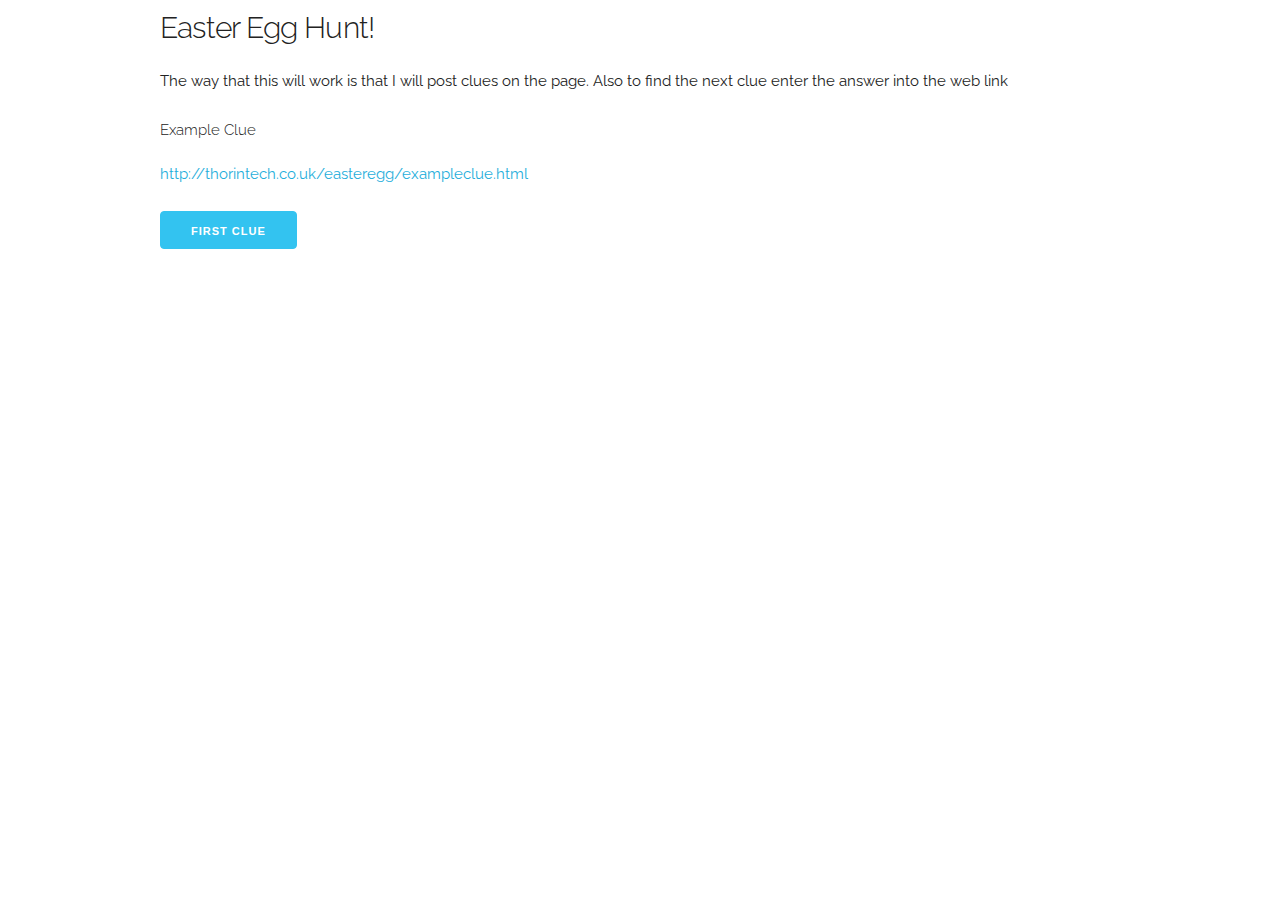
==== easteregg/index.html @ fb14bc63 "begin of eastereggs" ====
<!DOCTYPE html>
<html lang="en">
<head>

  <!-- Basic Page Needs
  –––––––––––––––––––––––––––––––––––––––––––––––––– -->
  <meta charset="utf-8">
  <title>Eladkay</title>
  <meta name="description" content="">
  <meta name="author" content="">

  <!-- Mobile Specific Metas
  –––––––––––––––––––––––––––––––––––––––––––––––––– -->
  <meta name="viewport" content="width=device-width, initial-scale=1">

  <!-- FONT
  –––––––––––––––––––––––––––––––––––––––––––––––––– -->
  <link href="//fonts.googleapis.com/css?family=Raleway:400,300,600" rel="stylesheet" type="text/css">

  <!-- CSS
  –––––––––––––––––––––––––––––––––––––––––––––––––– -->
  <link rel="stylesheet" href="/css/skeleton.css">
  <link rel="stylesheet" href="/css/skeleton.css">

  <!-- Favicon
  –––––––––––––––––––––––––––––––––––––––––––––––––– -->

</head>
<body>

  <!-- Primary Page Layout
  –––––––––––––––––––––––––––––––––––––––––––––––––– -->
  <div class="container">
    <h4>Easter Egg Hunt!</h4>
	  <p>The way that this will work is that I will post clues on the page. Also to find the next clue enter the answer into the web link</p>
	  <h6>Example Clue</h6>
	  <a>http://thorintech.co.uk/easteregg/exampleclue.html</a>
	  <p></p>
	  <a href="firstclue.html"><button class="button-primary">First Clue</button></a>
  </div>

<!-- End Document
  –––––––––––––––––––––––––––––––––––––––––––––––––– -->
</body>
</html>
---- css/skeleton.css ----
/*
* Skeleton V2.0.4
* Copyright 2014, Dave Gamache
* www.getskeleton.com
* Free to use under the MIT license.
* http://www.opensource.org/licenses/mit-license.php
* 12/29/2014
*/


/* Table of contents
––––––––––––––––––––––––––––––––––––––––––––––––––
- Grid
- Base Styles
- Typography
- Links
- Buttons
- Forms
- Lists
- Code
- Tables
- Spacing
- Utilities
- Clearing
- Media Queries
*/


/* Grid
–––––––––––––––––––––––––––––––––––––––––––––––––– */
.container {
  position: relative;
  width: 100%;
  max-width: 960px;
  margin: 0 auto;
  padding: 0 20px;
  box-sizing: border-box; }
.column,
.columns {
  width: 100%;
  float: left;
  box-sizing: border-box; }

/* For devices larger than 400px */
@media (min-width: 400px) {
  .container {
    width: 85%;
    padding: 0; }
}

/* For devices larger than 550px */
@media (min-width: 550px) {
  .container {
    width: 80%; }
  .column,
  .columns {
    margin-left: 4%; }
  .column:first-child,
  .columns:first-child {
    margin-left: 0; }

  .one.column,
  .one.columns                    { width: 4.66666666667%; }
  .two.columns                    { width: 13.3333333333%; }
  .three.columns                  { width: 22%;            }
  .four.columns                   { width: 30.6666666667%; }
  .five.columns                   { width: 39.3333333333%; }
  .six.columns                    { width: 48%;            }
  .seven.columns                  { width: 56.6666666667%; }
  .eight.columns                  { width: 65.3333333333%; }
  .nine.columns                   { width: 74.0%;          }
  .ten.columns                    { width: 82.6666666667%; }
  .eleven.columns                 { width: 91.3333333333%; }
  .twelve.columns                 { width: 100%; margin-left: 0; }

  .one-third.column               { width: 30.6666666667%; }
  .two-thirds.column              { width: 65.3333333333%; }

  .one-half.column                { width: 48%; }

  /* Offsets */
  .offset-by-one.column,
  .offset-by-one.columns          { margin-left: 8.66666666667%; }
  .offset-by-two.column,
  .offset-by-two.columns          { margin-left: 17.3333333333%; }
  .offset-by-three.column,
  .offset-by-three.columns        { margin-left: 26%;            }
  .offset-by-four.column,
  .offset-by-four.columns         { margin-left: 34.6666666667%; }
  .offset-by-five.column,
  .offset-by-five.columns         { margin-left: 43.3333333333%; }
  .offset-by-six.column,
  .offset-by-six.columns          { margin-left: 52%;            }
  .offset-by-seven.column,
  .offset-by-seven.columns        { margin-left: 60.6666666667%; }
  .offset-by-eight.column,
  .offset-by-eight.columns        { margin-left: 69.3333333333%; }
  .offset-by-nine.column,
  .offset-by-nine.columns         { margin-left: 78.0%;          }
  .offset-by-ten.column,
  .offset-by-ten.columns          { margin-left: 86.6666666667%; }
  .offset-by-eleven.column,
  .offset-by-eleven.columns       { margin-left: 95.3333333333%; }

  .offset-by-one-third.column,
  .offset-by-one-third.columns    { margin-left: 34.6666666667%; }
  .offset-by-two-thirds.column,
  .offset-by-two-thirds.columns   { margin-left: 69.3333333333%; }

  .offset-by-one-half.column,
  .offset-by-one-half.columns     { margin-left: 52%; }

}


/* Base Styles
–––––––––––––––––––––––––––––––––––––––––––––––––– */
/* NOTE
html is set to 62.5% so that all the REM measurements throughout Skeleton
are based on 10px sizing. So basically 1.5rem = 15px :) */
html {
  font-size: 62.5%; }
body {
  font-size: 1.5em; /* currently ems cause chrome bug misinterpreting rems on body element */
  line-height: 1.6;
  font-weight: 400;
  font-family: "Raleway", "HelveticaNeue", "Helvetica Neue", Helvetica, Arial, sans-serif;
  color: #222; }


/* Typography
–––––––––––––––––––––––––––––––––––––––––––––––––– */
h1, h2, h3, h4, h5, h6 {
  margin-top: 0;
  margin-bottom: 2rem;
  font-weight: 300; }
h1 { font-size: 4.0rem; line-height: 1.2;  letter-spacing: -.1rem;}
h2 { font-size: 3.6rem; line-height: 1.25; letter-spacing: -.1rem; }
h3 { font-size: 3.0rem; line-height: 1.3;  letter-spacing: -.1rem; }
h4 { font-size: 2.4rem; line-height: 1.35; letter-spacing: -.08rem; }
h5 { font-size: 1.8rem; line-height: 1.5;  letter-spacing: -.05rem; }
h6 { font-size: 1.5rem; line-height: 1.6;  letter-spacing: 0; }

/* Larger than phablet */
@media (min-width: 550px) {
  h1 { font-size: 5.0rem; }
  h2 { font-size: 4.2rem; }
  h3 { font-size: 3.6rem; }
  h4 { font-size: 3.0rem; }
  h5 { font-size: 2.4rem; }
  h6 { font-size: 1.5rem; }
}

p {
  margin-top: 0; }


/* Links
–––––––––––––––––––––––––––––––––––––––––––––––––– */
a {
  color: #1EAEDB; }
a:hover {
  color: #0FA0CE; }


/* Buttons
–––––––––––––––––––––––––––––––––––––––––––––––––– */
.button,
button,
input[type="submit"],
input[type="reset"],
input[type="button"] {
  display: inline-block;
  height: 38px;
  padding: 0 30px;
  color: #555;
  text-align: center;
  font-size: 11px;
  font-weight: 600;
  line-height: 38px;
  letter-spacing: .1rem;
  text-transform: uppercase;
  text-decoration: none;
  white-space: nowrap;
  background-color: transparent;
  border-radius: 4px;
  border: 1px solid #bbb;
  cursor: pointer;
  box-sizing: border-box; }
.button:hover,
button:hover,
input[type="submit"]:hover,
input[type="reset"]:hover,
input[type="button"]:hover,
.button:focus,
button:focus,
input[type="submit"]:focus,
input[type="reset"]:focus,
input[type="button"]:focus {
  color: #333;
  border-color: #888;
  outline: 0; }
.button.button-primary,
button.button-primary,
input[type="submit"].button-primary,
input[type="reset"].button-primary,
input[type="button"].button-primary {
  color: #FFF;
  background-color: #33C3F0;
  border-color: #33C3F0; }
.button.button-primary:hover,
button.button-primary:hover,
input[type="submit"].button-primary:hover,
input[type="reset"].button-primary:hover,
input[type="button"].button-primary:hover,
.button.button-primary:focus,
button.button-primary:focus,
input[type="submit"].button-primary:focus,
input[type="reset"].button-primary:focus,
input[type="button"].button-primary:focus {
  color: #FFF;
  background-color: #1EAEDB;
  border-color: #1EAEDB; }


/* Forms
–––––––––––––––––––––––––––––––––––––––––––––––––– */
input[type="email"],
input[type="number"],
input[type="search"],
input[type="text"],
input[type="tel"],
input[type="url"],
input[type="password"],
textarea,
select {
  height: 38px;
  padding: 6px 10px; /* The 6px vertically centers text on FF, ignored by Webkit */
  background-color: #fff;
  border: 1px solid #D1D1D1;
  border-radius: 4px;
  box-shadow: none;
  box-sizing: border-box; }
/* Removes awkward default styles on some inputs for iOS */
input[type="email"],
input[type="number"],
input[type="search"],
input[type="text"],
input[type="tel"],
input[type="url"],
input[type="password"],
textarea {
  -webkit-appearance: none;
     -moz-appearance: none;
          appearance: none; }
textarea {
  min-height: 65px;
  padding-top: 6px;
  padding-bottom: 6px; }
input[type="email"]:focus,
input[type="number"]:focus,
input[type="search"]:focus,
input[type="text"]:focus,
input[type="tel"]:focus,
input[type="url"]:focus,
input[type="password"]:focus,
textarea:focus,
select:focus {
  border: 1px solid #33C3F0;
  outline: 0; }
label,
legend {
  display: block;
  margin-bottom: .5rem;
  font-weight: 600; }
fieldset {
  padding: 0;
  border-width: 0; }
input[type="checkbox"],
input[type="radio"] {
  display: inline; }
label > .label-body {
  display: inline-block;
  margin-left: .5rem;
  font-weight: normal; }


/* Lists
–––––––––––––––––––––––––––––––––––––––––––––––––– */
ul {
  list-style: circle inside; }
ol {
  list-style: decimal inside; }
ol, ul {
  padding-left: 0;
  margin-top: 0; }
ul ul,
ul ol,
ol ol,
ol ul {
  margin: 1.5rem 0 1.5rem 3rem;
  font-size: 90%; }
li {
  margin-bottom: 1rem; }


/* Code
–––––––––––––––––––––––––––––––––––––––––––––––––– */
code {
  padding: .2rem .5rem;
  margin: 0 .2rem;
  font-size: 90%;
  white-space: nowrap;
  background: #F1F1F1;
  border: 1px solid #E1E1E1;
  border-radius: 4px; }
pre > code {
  display: block;
  padding: 1rem 1.5rem;
  white-space: pre; }


/* Tables
–––––––––––––––––––––––––––––––––––––––––––––––––– */
th,
td {
  padding: 12px 15px;
  text-align: left;
  border-bottom: 1px solid #E1E1E1; }
th:first-child,
td:first-child {
  padding-left: 0; }
th:last-child,
td:last-child {
  padding-right: 0; }


/* Spacing
–––––––––––––––––––––––––––––––––––––––––––––––––– */
button,
.button {
  margin-bottom: 1rem; }
input,
textarea,
select,
fieldset {
  margin-bottom: 1.5rem; }
pre,
blockquote,
dl,
figure,
table,
p,
ul,
ol,
form {
  margin-bottom: 2.5rem; }


/* Utilities
–––––––––––––––––––––––––––––––––––––––––––––––––– */
.u-full-width {
  width: 100%;
  box-sizing: border-box; }
.u-max-full-width {
  max-width: 100%;
  box-sizing: border-box; }
.u-pull-right {
  float: right; }
.u-pull-left {
  float: left; }


/* Misc
–––––––––––––––––––––––––––––––––––––––––––––––––– */
hr {
  margin-top: 3rem;
  margin-bottom: 3.5rem;
  border-width: 0;
  border-top: 1px solid #E1E1E1; }


/* Clearing
–––––––––––––––––––––––––––––––––––––––––––––––––– */

/* Self Clearing Goodness */
.container:after,
.row:after,
.u-cf {
  content: "";
  display: table;
  clear: both; }


/* Media Queries
–––––––––––––––––––––––––––––––––––––––––––––––––– */
/*
Note: The best way to structure the use of media queries is to create the queries
near the relevant code. For example, if you wanted to change the styles for buttons
on small devices, paste the mobile query code up in the buttons section and style it
there.
*/


/* Larger than mobile */
@media (min-width: 400px) {}

/* Larger than phablet (also point when grid becomes active) */
@media (min-width: 550px) {}

/* Larger than tablet */
@media (min-width: 750px) {}

/* Larger than desktop */
@media (min-width: 1000px) {}

/* Larger than Desktop HD */
@media (min-width: 1200px) {}
---- css/skeleton.css ----
/*
* Skeleton V2.0.4
* Copyright 2014, Dave Gamache
* www.getskeleton.com
* Free to use under the MIT license.
* http://www.opensource.org/licenses/mit-license.php
* 12/29/2014
*/


/* Table of contents
––––––––––––––––––––––––––––––––––––––––––––––––––
- Grid
- Base Styles
- Typography
- Links
- Buttons
- Forms
- Lists
- Code
- Tables
- Spacing
- Utilities
- Clearing
- Media Queries
*/


/* Grid
–––––––––––––––––––––––––––––––––––––––––––––––––– */
.container {
  position: relative;
  width: 100%;
  max-width: 960px;
  margin: 0 auto;
  padding: 0 20px;
  box-sizing: border-box; }
.column,
.columns {
  width: 100%;
  float: left;
  box-sizing: border-box; }

/* For devices larger than 400px */
@media (min-width: 400px) {
  .container {
    width: 85%;
    padding: 0; }
}

/* For devices larger than 550px */
@media (min-width: 550px) {
  .container {
    width: 80%; }
  .column,
  .columns {
    margin-left: 4%; }
  .column:first-child,
  .columns:first-child {
    margin-left: 0; }

  .one.column,
  .one.columns                    { width: 4.66666666667%; }
  .two.columns                    { width: 13.3333333333%; }
  .three.columns                  { width: 22%;            }
  .four.columns                   { width: 30.6666666667%; }
  .five.columns                   { width: 39.3333333333%; }
  .six.columns                    { width: 48%;            }
  .seven.columns                  { width: 56.6666666667%; }
  .eight.columns                  { width: 65.3333333333%; }
  .nine.columns                   { width: 74.0%;          }
  .ten.columns                    { width: 82.6666666667%; }
  .eleven.columns                 { width: 91.3333333333%; }
  .twelve.columns                 { width: 100%; margin-left: 0; }

  .one-third.column               { width: 30.6666666667%; }
  .two-thirds.column              { width: 65.3333333333%; }

  .one-half.column                { width: 48%; }

  /* Offsets */
  .offset-by-one.column,
  .offset-by-one.columns          { margin-left: 8.66666666667%; }
  .offset-by-two.column,
  .offset-by-two.columns          { margin-left: 17.3333333333%; }
  .offset-by-three.column,
  .offset-by-three.columns        { margin-left: 26%;            }
  .offset-by-four.column,
  .offset-by-four.columns         { margin-left: 34.6666666667%; }
  .offset-by-five.column,
  .offset-by-five.columns         { margin-left: 43.3333333333%; }
  .offset-by-six.column,
  .offset-by-six.columns          { margin-left: 52%;            }
  .offset-by-seven.column,
  .offset-by-seven.columns        { margin-left: 60.6666666667%; }
  .offset-by-eight.column,
  .offset-by-eight.columns        { margin-left: 69.3333333333%; }
  .offset-by-nine.column,
  .offset-by-nine.columns         { margin-left: 78.0%;          }
  .offset-by-ten.column,
  .offset-by-ten.columns          { margin-left: 86.6666666667%; }
  .offset-by-eleven.column,
  .offset-by-eleven.columns       { margin-left: 95.3333333333%; }

  .offset-by-one-third.column,
  .offset-by-one-third.columns    { margin-left: 34.6666666667%; }
  .offset-by-two-thirds.column,
  .offset-by-two-thirds.columns   { margin-left: 69.3333333333%; }

  .offset-by-one-half.column,
  .offset-by-one-half.columns     { margin-left: 52%; }

}


/* Base Styles
–––––––––––––––––––––––––––––––––––––––––––––––––– */
/* NOTE
html is set to 62.5% so that all the REM measurements throughout Skeleton
are based on 10px sizing. So basically 1.5rem = 15px :) */
html {
  font-size: 62.5%; }
body {
  font-size: 1.5em; /* currently ems cause chrome bug misinterpreting rems on body element */
  line-height: 1.6;
  font-weight: 400;
  font-family: "Raleway", "HelveticaNeue", "Helvetica Neue", Helvetica, Arial, sans-serif;
  color: #222; }


/* Typography
–––––––––––––––––––––––––––––––––––––––––––––––––– */
h1, h2, h3, h4, h5, h6 {
  margin-top: 0;
  margin-bottom: 2rem;
  font-weight: 300; }
h1 { font-size: 4.0rem; line-height: 1.2;  letter-spacing: -.1rem;}
h2 { font-size: 3.6rem; line-height: 1.25; letter-spacing: -.1rem; }
h3 { font-size: 3.0rem; line-height: 1.3;  letter-spacing: -.1rem; }
h4 { font-size: 2.4rem; line-height: 1.35; letter-spacing: -.08rem; }
h5 { font-size: 1.8rem; line-height: 1.5;  letter-spacing: -.05rem; }
h6 { font-size: 1.5rem; line-height: 1.6;  letter-spacing: 0; }

/* Larger than phablet */
@media (min-width: 550px) {
  h1 { font-size: 5.0rem; }
  h2 { font-size: 4.2rem; }
  h3 { font-size: 3.6rem; }
  h4 { font-size: 3.0rem; }
  h5 { font-size: 2.4rem; }
  h6 { font-size: 1.5rem; }
}

p {
  margin-top: 0; }


/* Links
–––––––––––––––––––––––––––––––––––––––––––––––––– */
a {
  color: #1EAEDB; }
a:hover {
  color: #0FA0CE; }


/* Buttons
–––––––––––––––––––––––––––––––––––––––––––––––––– */
.button,
button,
input[type="submit"],
input[type="reset"],
input[type="button"] {
  display: inline-block;
  height: 38px;
  padding: 0 30px;
  color: #555;
  text-align: center;
  font-size: 11px;
  font-weight: 600;
  line-height: 38px;
  letter-spacing: .1rem;
  text-transform: uppercase;
  text-decoration: none;
  white-space: nowrap;
  background-color: transparent;
  border-radius: 4px;
  border: 1px solid #bbb;
  cursor: pointer;
  box-sizing: border-box; }
.button:hover,
button:hover,
input[type="submit"]:hover,
input[type="reset"]:hover,
input[type="button"]:hover,
.button:focus,
button:focus,
input[type="submit"]:focus,
input[type="reset"]:focus,
input[type="button"]:focus {
  color: #333;
  border-color: #888;
  outline: 0; }
.button.button-primary,
button.button-primary,
input[type="submit"].button-primary,
input[type="reset"].button-primary,
input[type="button"].button-primary {
  color: #FFF;
  background-color: #33C3F0;
  border-color: #33C3F0; }
.button.button-primary:hover,
button.button-primary:hover,
input[type="submit"].button-primary:hover,
input[type="reset"].button-primary:hover,
input[type="button"].button-primary:hover,
.button.button-primary:focus,
button.button-primary:focus,
input[type="submit"].button-primary:focus,
input[type="reset"].button-primary:focus,
input[type="button"].button-primary:focus {
  color: #FFF;
  background-color: #1EAEDB;
  border-color: #1EAEDB; }


/* Forms
–––––––––––––––––––––––––––––––––––––––––––––––––– */
input[type="email"],
input[type="number"],
input[type="search"],
input[type="text"],
input[type="tel"],
input[type="url"],
input[type="password"],
textarea,
select {
  height: 38px;
  padding: 6px 10px; /* The 6px vertically centers text on FF, ignored by Webkit */
  background-color: #fff;
  border: 1px solid #D1D1D1;
  border-radius: 4px;
  box-shadow: none;
  box-sizing: border-box; }
/* Removes awkward default styles on some inputs for iOS */
input[type="email"],
input[type="number"],
input[type="search"],
input[type="text"],
input[type="tel"],
input[type="url"],
input[type="password"],
textarea {
  -webkit-appearance: none;
     -moz-appearance: none;
          appearance: none; }
textarea {
  min-height: 65px;
  padding-top: 6px;
  padding-bottom: 6px; }
input[type="email"]:focus,
input[type="number"]:focus,
input[type="search"]:focus,
input[type="text"]:focus,
input[type="tel"]:focus,
input[type="url"]:focus,
input[type="password"]:focus,
textarea:focus,
select:focus {
  border: 1px solid #33C3F0;
  outline: 0; }
label,
legend {
  display: block;
  margin-bottom: .5rem;
  font-weight: 600; }
fieldset {
  padding: 0;
  border-width: 0; }
input[type="checkbox"],
input[type="radio"] {
  display: inline; }
label > .label-body {
  display: inline-block;
  margin-left: .5rem;
  font-weight: normal; }


/* Lists
–––––––––––––––––––––––––––––––––––––––––––––––––– */
ul {
  list-style: circle inside; }
ol {
  list-style: decimal inside; }
ol, ul {
  padding-left: 0;
  margin-top: 0; }
ul ul,
ul ol,
ol ol,
ol ul {
  margin: 1.5rem 0 1.5rem 3rem;
  font-size: 90%; }
li {
  margin-bottom: 1rem; }


/* Code
–––––––––––––––––––––––––––––––––––––––––––––––––– */
code {
  padding: .2rem .5rem;
  margin: 0 .2rem;
  font-size: 90%;
  white-space: nowrap;
  background: #F1F1F1;
  border: 1px solid #E1E1E1;
  border-radius: 4px; }
pre > code {
  display: block;
  padding: 1rem 1.5rem;
  white-space: pre; }


/* Tables
–––––––––––––––––––––––––––––––––––––––––––––––––– */
th,
td {
  padding: 12px 15px;
  text-align: left;
  border-bottom: 1px solid #E1E1E1; }
th:first-child,
td:first-child {
  padding-left: 0; }
th:last-child,
td:last-child {
  padding-right: 0; }


/* Spacing
–––––––––––––––––––––––––––––––––––––––––––––––––– */
button,
.button {
  margin-bottom: 1rem; }
input,
textarea,
select,
fieldset {
  margin-bottom: 1.5rem; }
pre,
blockquote,
dl,
figure,
table,
p,
ul,
ol,
form {
  margin-bottom: 2.5rem; }


/* Utilities
–––––––––––––––––––––––––––––––––––––––––––––––––– */
.u-full-width {
  width: 100%;
  box-sizing: border-box; }
.u-max-full-width {
  max-width: 100%;
  box-sizing: border-box; }
.u-pull-right {
  float: right; }
.u-pull-left {
  float: left; }


/* Misc
–––––––––––––––––––––––––––––––––––––––––––––––––– */
hr {
  margin-top: 3rem;
  margin-bottom: 3.5rem;
  border-width: 0;
  border-top: 1px solid #E1E1E1; }


/* Clearing
–––––––––––––––––––––––––––––––––––––––––––––––––– */

/* Self Clearing Goodness */
.container:after,
.row:after,
.u-cf {
  content: "";
  display: table;
  clear: both; }


/* Media Queries
–––––––––––––––––––––––––––––––––––––––––––––––––– */
/*
Note: The best way to structure the use of media queries is to create the queries
near the relevant code. For example, if you wanted to change the styles for buttons
on small devices, paste the mobile query code up in the buttons section and style it
there.
*/


/* Larger than mobile */
@media (min-width: 400px) {}

/* Larger than phablet (also point when grid becomes active) */
@media (min-width: 550px) {}

/* Larger than tablet */
@media (min-width: 750px) {}

/* Larger than desktop */
@media (min-width: 1000px) {}

/* Larger than Desktop HD */
@media (min-width: 1200px) {}
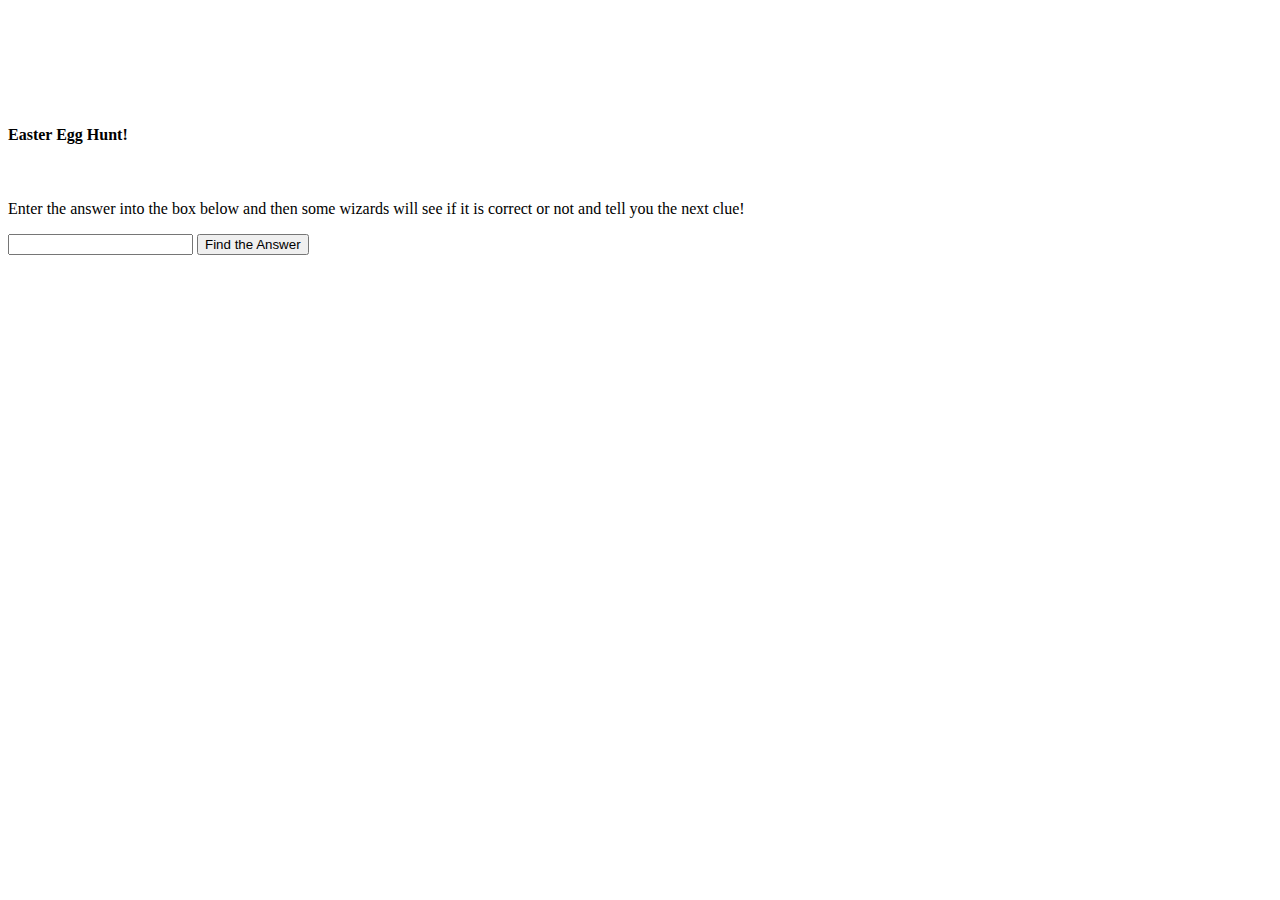
==== commit 1113eeab: "Begins of new easteregg" ====
--- a/easteregg/index.html
+++ b/easteregg/index.html
@@ -1,45 +1,48 @@
 <!DOCTYPE html>
 <html lang="en">
 <head>
+  	<meta charset="utf-8">
+	<meta name="viewport" content="width=device-width, initial-scale=1">
+		
+	<title>Easter Egg</title>
+  	
+	<link href="//fonts.googleapis.com/css?family=Raleway:400,300,600" rel="stylesheet" type="text/css">
+  	<link rel="stylesheet" href="/css/skeleton.css">
+	<link rel="stylesheet" href="/css/normalize.css">
+	<link rel="apple-touch-icon" sizes="57x57" href="/icons/apple-icon-57x57.png">
+	<link rel="apple-touch-icon" sizes="60x60" href="/icons/apple-icon-60x60.png">
+	<link rel="apple-touch-icon" sizes="72x72" href="/icons/apple-icon-72x72.png">
+	<link rel="apple-touch-icon" sizes="76x76" href="/icons/apple-icon-76x76.png">
+	<link rel="apple-touch-icon" sizes="114x114" href="/icons/apple-icon-114x114.png">
+	<link rel="apple-touch-icon" sizes="120x120" href="/icons/apple-icon-120x120.png">
+	<link rel="apple-touch-icon" sizes="144x144" href="/icons/apple-icon-144x144.png">
+	<link rel="apple-touch-icon" sizes="152x152" href="/icons/apple-icon-152x152.png">
+	<link rel="apple-touch-icon" sizes="180x180" href="/icons/apple-icon-180x180.png">
+	<link rel="icon" type="image/png" sizes="192x192"  href="/icons/android-icon-192x192.png">																				<link rel="icon" type="image/png" sizes="32x32" href="/icons/favicon-32x32.png">
+	<link rel="icon" type="image/png" sizes="96x96" href="/icons/favicon-96x96.png">
+	<link rel="icon" type="image/png" sizes="16x16" href="/icons/favicon-16x16.png">
+	<link rel="manifest" href="/icons/manifest.json">
+	<meta name="msapplication-TileColor" content="#ffffff">
+	<meta name="msapplication-TileImage" content="/icons/ms-icon-144x144.png">
+	<meta name="theme-color" content="#ffffff">
+</head>
 
-  <!-- Basic Page Needs
-  –––––––––––––––––––––––––––––––––––––––––––––––––– -->
-  <meta charset="utf-8">
-  <title>Eladkay</title>
-  <meta name="description" content="">
-  <meta name="author" content="">
+	<body>
+	  <div class="container">
+		<div class="row">
+		  <div class="one-half column" style="margin-top: 10%">
+			  <h4>Easter Egg Hunt!</h4>
+			  <br>
+			  <p>Enter the answer into the box below and then some wizards will see if it is correct or not and tell you the next clue!</p>
+			  <input id="easteregg" type="text">
+<button type="button" onclick="easterEgg()">Find the Answer</button>
 
-  <!-- Mobile Specific Metas
-  –––––––––––––––––––––––––––––––––––––––––––––––––– -->
-  <meta name="viewport" content="width=device-width, initial-scale=1">
+<p id="message"></p>
 
-  <!-- FONT
-  –––––––––––––––––––––––––––––––––––––––––––––––––– -->
-  <link href="//fonts.googleapis.com/css?family=Raleway:400,300,600" rel="stylesheet" type="text/css">
-
-  <!-- CSS
-  –––––––––––––––––––––––––––––––––––––––––––––––––– -->
-  <link rel="stylesheet" href="/css/skeleton.css">
-  <link rel="stylesheet" href="/css/skeleton.css">
-
-  <!-- Favicon
-  –––––––––––––––––––––––––––––––––––––––––––––––––– -->
-
-</head>
-<body>
-
-  <!-- Primary Page Layout
-  –––––––––––––––––––––––––––––––––––––––––––––––––– -->
-  <div class="container">
-    <h4>Easter Egg Hunt!</h4>
-	  <p>The way that this will work is that I will post clues on the page. Also to find the next clue enter the answer into the web link</p>
-	  <h6>Example Clue</h6>
-	  <a>http://thorintech.co.uk/easteregg/exampleclue.html</a>
-	  <p></p>
-	  <a href="firstclue.html"><button class="button-primary">First Clue</button></a>
-  </div>
-
-<!-- End Document
-  –––––––––––––––––––––––––––––––––––––––––––––––––– -->
-</body>
+	<script src="js/main.js"></script>
+		  </div>
+		</div>
+	  </div>
+	</body>
+	<script src="js/main.js"></script>			
 </html>
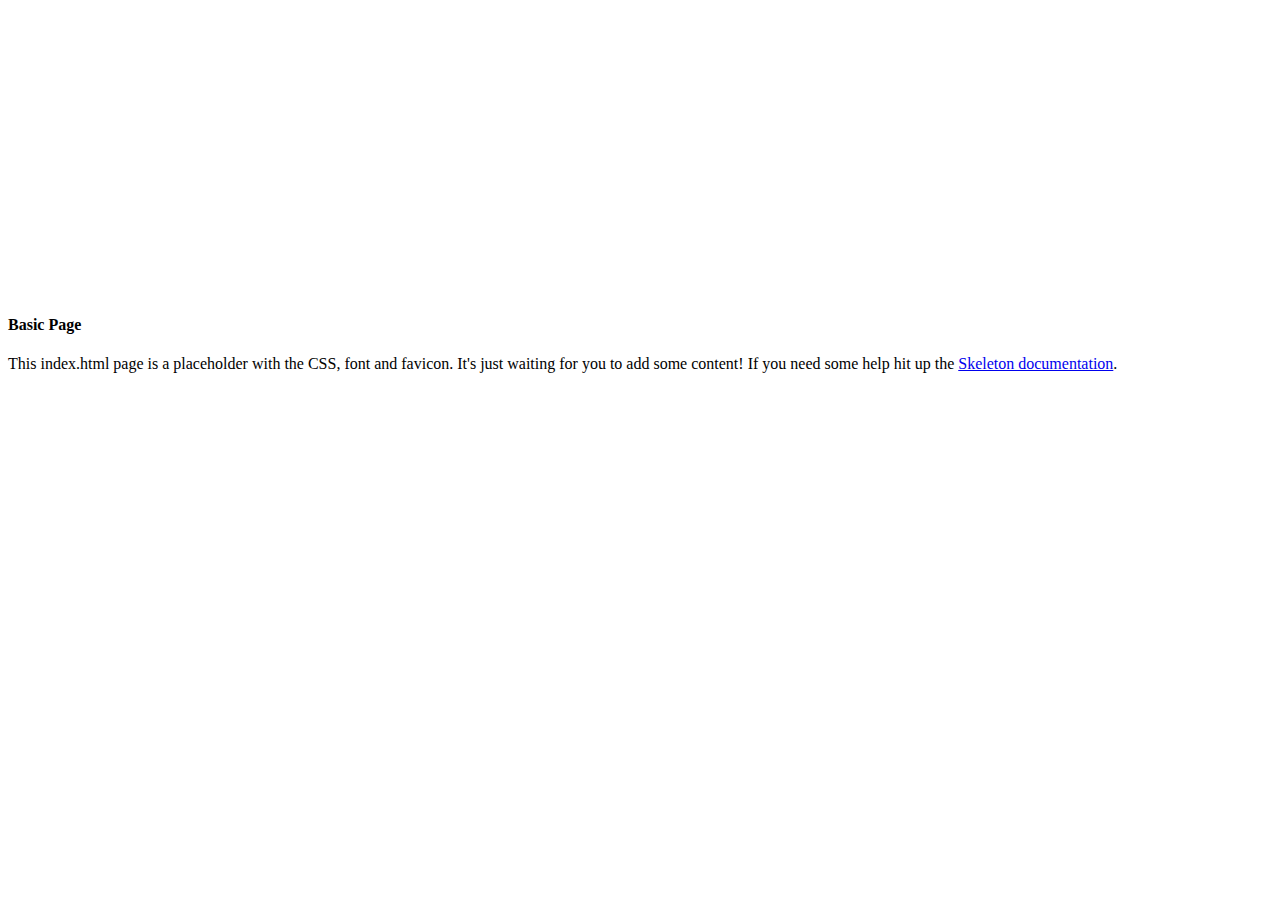
==== commit 132d4a23: "ok lets try this" ====
--- a/easteregg/index.html
+++ b/easteregg/index.html
@@ -1,48 +1,34 @@
 <!DOCTYPE html>
 <html lang="en">
+
 <head>
   	<meta charset="utf-8">
+	<title>Your page title here :)</title>
+	<meta name="description" content="">
+	<meta name="author" content="">
 	<meta name="viewport" content="width=device-width, initial-scale=1">
-		
-	<title>Easter Egg</title>
-  	
 	<link href="//fonts.googleapis.com/css?family=Raleway:400,300,600" rel="stylesheet" type="text/css">
-  	<link rel="stylesheet" href="/css/skeleton.css">
-	<link rel="stylesheet" href="/css/normalize.css">
-	<link rel="apple-touch-icon" sizes="57x57" href="/icons/apple-icon-57x57.png">
-	<link rel="apple-touch-icon" sizes="60x60" href="/icons/apple-icon-60x60.png">
-	<link rel="apple-touch-icon" sizes="72x72" href="/icons/apple-icon-72x72.png">
-	<link rel="apple-touch-icon" sizes="76x76" href="/icons/apple-icon-76x76.png">
-	<link rel="apple-touch-icon" sizes="114x114" href="/icons/apple-icon-114x114.png">
-	<link rel="apple-touch-icon" sizes="120x120" href="/icons/apple-icon-120x120.png">
-	<link rel="apple-touch-icon" sizes="144x144" href="/icons/apple-icon-144x144.png">
-	<link rel="apple-touch-icon" sizes="152x152" href="/icons/apple-icon-152x152.png">
-	<link rel="apple-touch-icon" sizes="180x180" href="/icons/apple-icon-180x180.png">
-	<link rel="icon" type="image/png" sizes="192x192"  href="/icons/android-icon-192x192.png">																				<link rel="icon" type="image/png" sizes="32x32" href="/icons/favicon-32x32.png">
-	<link rel="icon" type="image/png" sizes="96x96" href="/icons/favicon-96x96.png">
-	<link rel="icon" type="image/png" sizes="16x16" href="/icons/favicon-16x16.png">
-	<link rel="manifest" href="/icons/manifest.json">
-	<meta name="msapplication-TileColor" content="#ffffff">
-	<meta name="msapplication-TileImage" content="/icons/ms-icon-144x144.png">
-	<meta name="theme-color" content="#ffffff">
+
+  <!-- CSS
+  –––––––––––––––––––––––––––––––––––––––––––––––––– -->
+	<link rel="stylesheet" href="easteregg/css/normalize.css">
+	<link rel="stylesheet" href="easteregg/css/skeleton.css">
+
+  <!-- Favicon
+  –––––––––––––––––––––––––––––––––––––––––––––––––– -->
+	<link rel="icon" type="image/png" href="easteregg/images/favicon.png">
+
 </head>
 
-	<body>
-	  <div class="container">
-		<div class="row">
-		  <div class="one-half column" style="margin-top: 10%">
-			  <h4>Easter Egg Hunt!</h4>
-			  <br>
-			  <p>Enter the answer into the box below and then some wizards will see if it is correct or not and tell you the next clue!</p>
-			  <input id="easteregg" type="text">
-<button type="button" onclick="easterEgg()">Find the Answer</button>
+<body>
+  	<div class="container">
+    	<div class="row">
+			<div class="one-half column" style="margin-top: 25%">
+				<h4>Basic Page</h4>
+					<p>This index.html page is a placeholder with the CSS, font and favicon. It's just waiting for you to add some content! If you need some help hit up the <a href="http://www.getskeleton.com">Skeleton documentation</a>.</p>
+      		</div>
+    	</div>
+  	</div>
+</body>
 
-<p id="message"></p>
-
-	<script src="js/main.js"></script>
-		  </div>
-		</div>
-	  </div>
-	</body>
-	<script src="js/main.js"></script>			
 </html>
